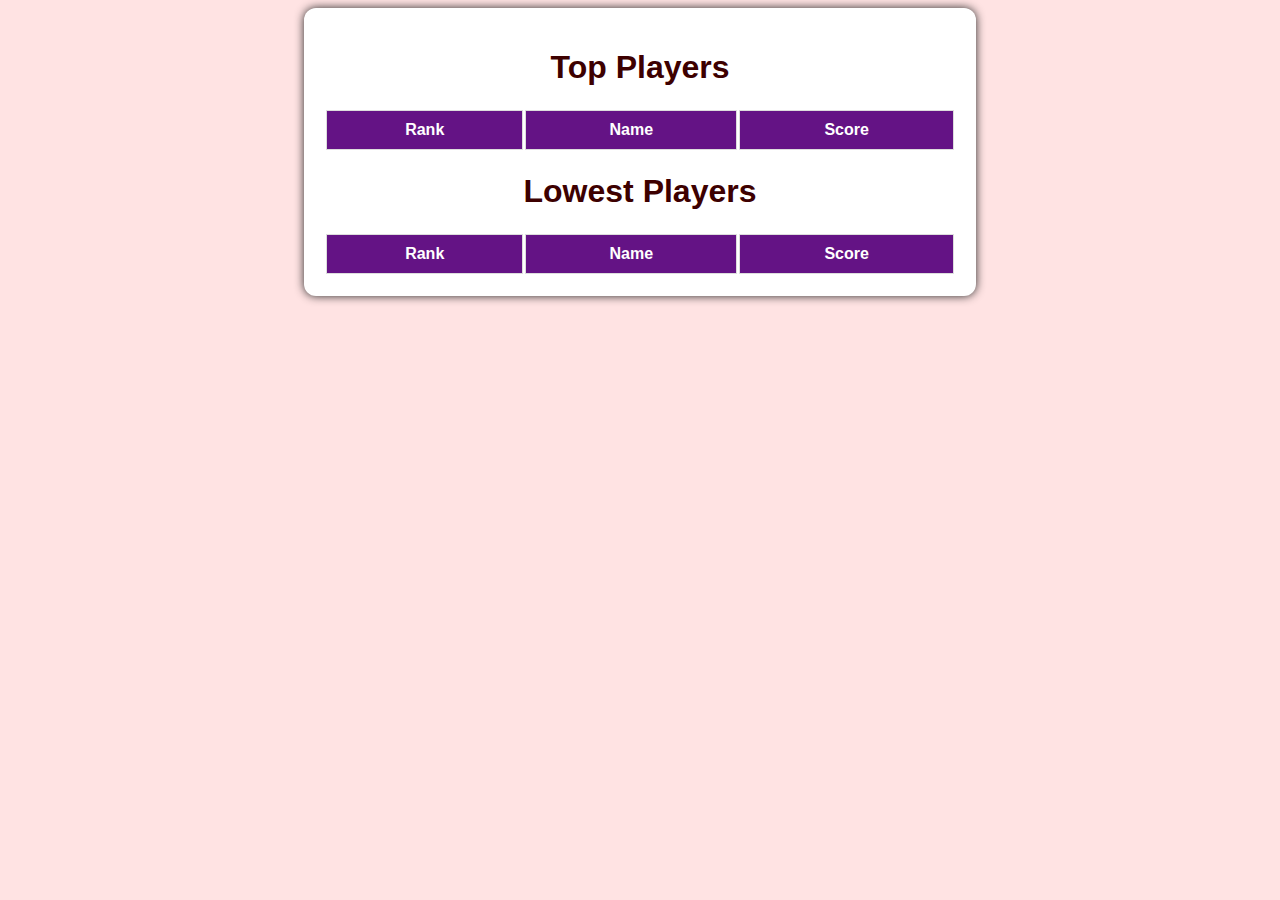
==== index.html @ 2e434a8e "creating scores page" ====
<!DOCTYPE html>
<html lang="en">
  <head>
    <meta charset="UTF-8" />
    <meta name="viewport" content="width=device-width, initial-scale=1.0" />
    <title>Scoreboard</title>
    <link rel="stylesheet" href="style.css" />
  </head>
  <body>
    <div class="container">
      <h1>Top Players</h1>
      <table>
        <thead>
          <tr>
            <th>Rank</th>
            <th>Name</th>
            <th>Score</th>
          </tr>
        </thead>
        <tbody id="top"></tbody>
      </table>
      <h1>Lowest Players</h1>
      <table>
        <thead>
          <tr>
            <th>Rank</th>
            <th>Name</th>
            <th>Score</th>
          </tr>
        </thead>
        <tbody id="low"></tbody>
      </table>
    </div>

    <script src="app.js"></script>
  </body>
</html>
---- style.css ----
body {
  font-family: Arial, sans-serif;
  text-align: center;
  background-color: rgb(255, 227, 227);
}
h1 {
  color: #3d0000;
}
.container {
  width: 50%;
  margin: auto;
  background: white;
  border-radius: 12px;
  padding: 20px;
  box-shadow: 0px 0px 10px rgb(41, 40, 40);
}
table {
  width: 100%;
  margin-top: 20px;
}
th,
td {
  padding: 10px;
  border: 1px solid #ddd;
}
th {
  background-color: #641385;
  color: white;
}
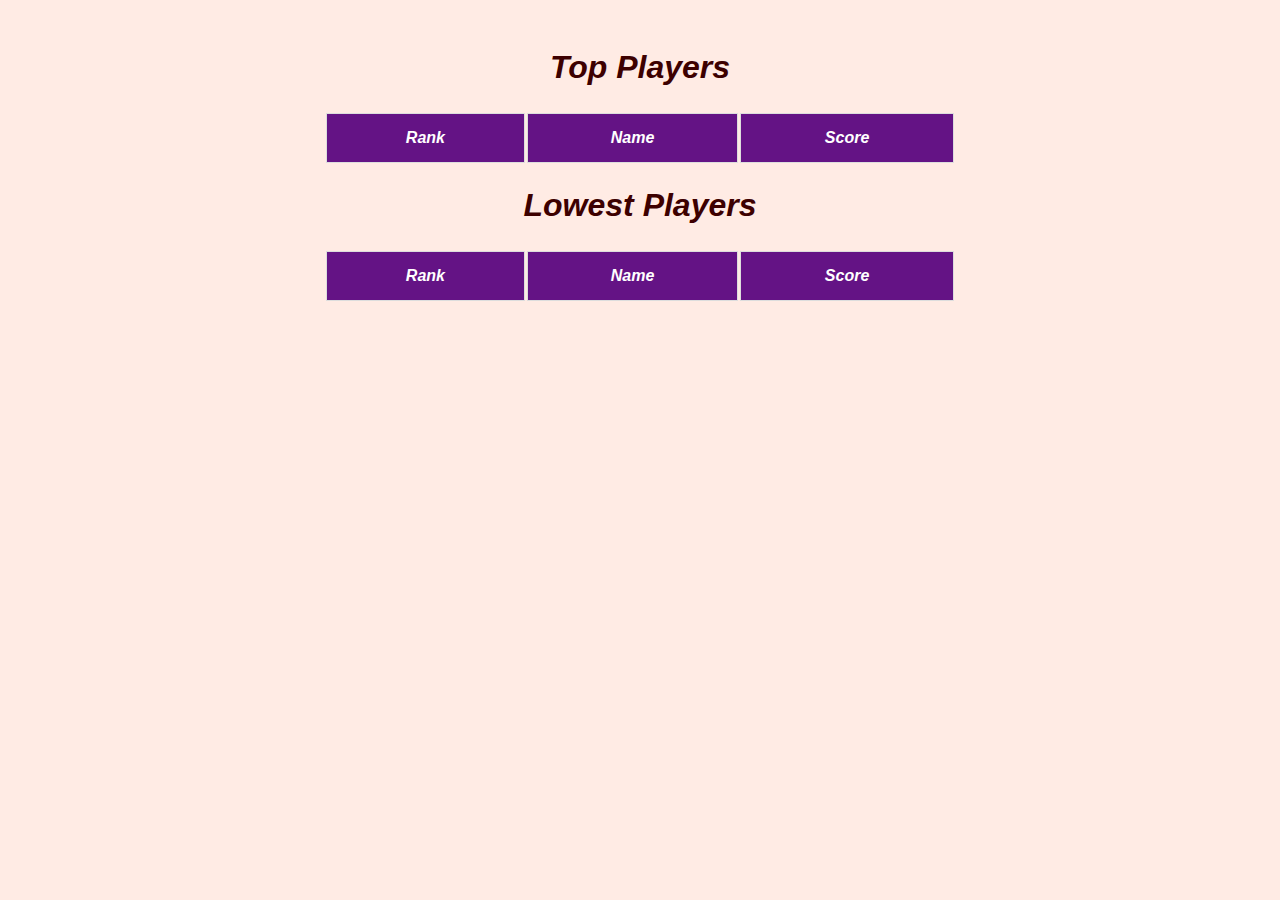
==== commit 03e7a3e7: "style changes" ====
--- a/index.html
+++ b/index.html
@@ -3,7 +3,7 @@
   <head>
     <meta charset="UTF-8" />
     <meta name="viewport" content="width=device-width, initial-scale=1.0" />
-    <title>Scoreboard</title>
+    <title>Scores</title>
     <link rel="stylesheet" href="style.css" />
   </head>
   <body>
--- a/style.css
+++ b/style.css
@@ -1,7 +1,8 @@
 body {
   font-family: Arial, sans-serif;
   text-align: center;
-  background-color: rgb(255, 227, 227);
+  font-style: italic;
+  background-color: rgb(255, 235, 228);
 }
 h1 {
   color: #3d0000;
@@ -9,18 +10,17 @@
 .container {
   width: 50%;
   margin: auto;
-  background: white;
-  border-radius: 12px;
+  /* background: white; */
+  /* border-radius: 12px; */
   padding: 20px;
-  box-shadow: 0px 0px 10px rgb(41, 40, 40);
 }
 table {
   width: 100%;
-  margin-top: 20px;
+  margin-top: 25px;
 }
 th,
 td {
-  padding: 10px;
+  padding: 15px;
   border: 1px solid #ddd;
 }
 th {
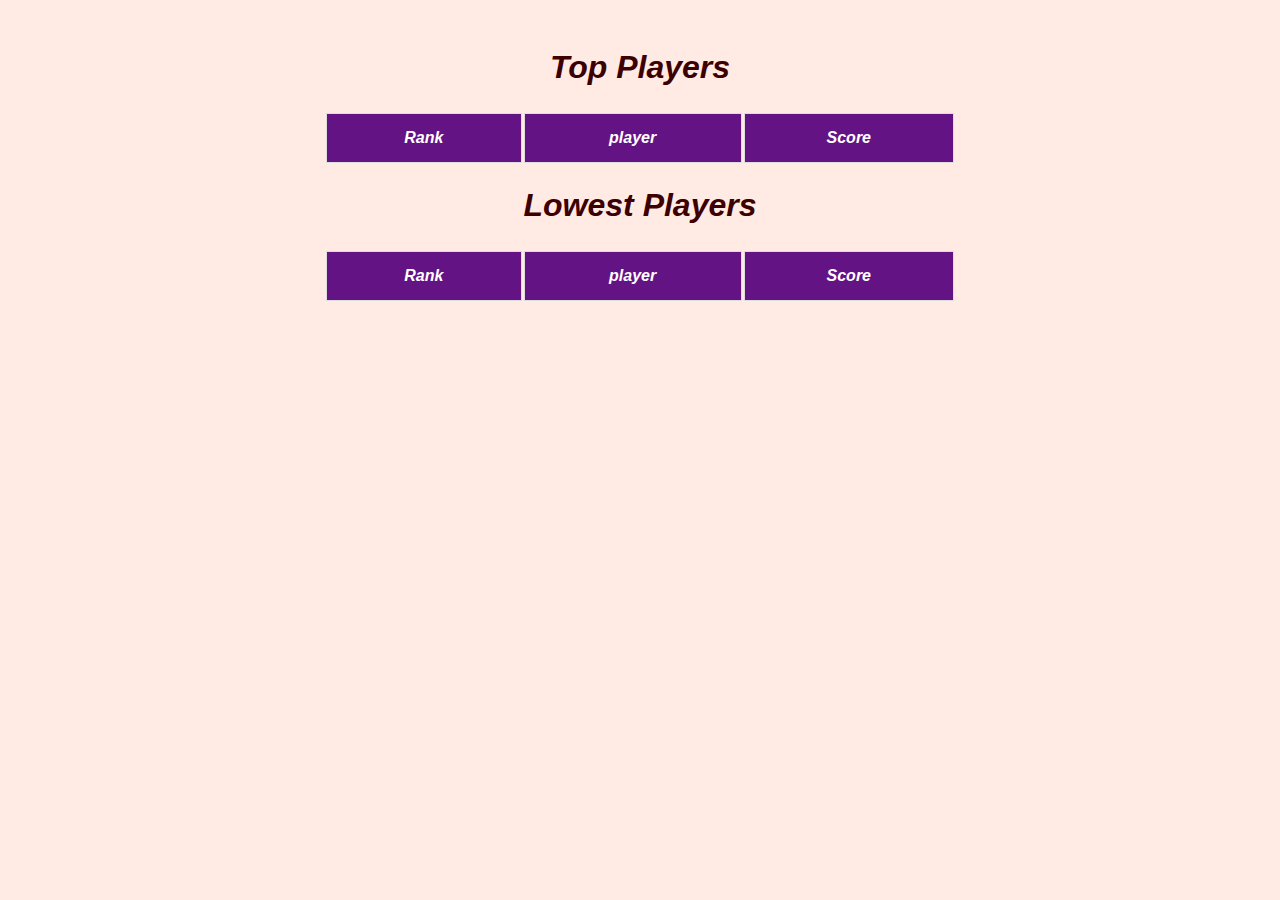
==== commit 0728b48e: "." ====
--- a/index.html
+++ b/index.html
@@ -13,7 +13,7 @@
         <thead>
           <tr>
             <th>Rank</th>
-            <th>Name</th>
+            <th>player</th>
             <th>Score</th>
           </tr>
         </thead>
@@ -24,7 +24,7 @@
         <thead>
           <tr>
             <th>Rank</th>
-            <th>Name</th>
+            <th>player</th>
             <th>Score</th>
           </tr>
         </thead>
